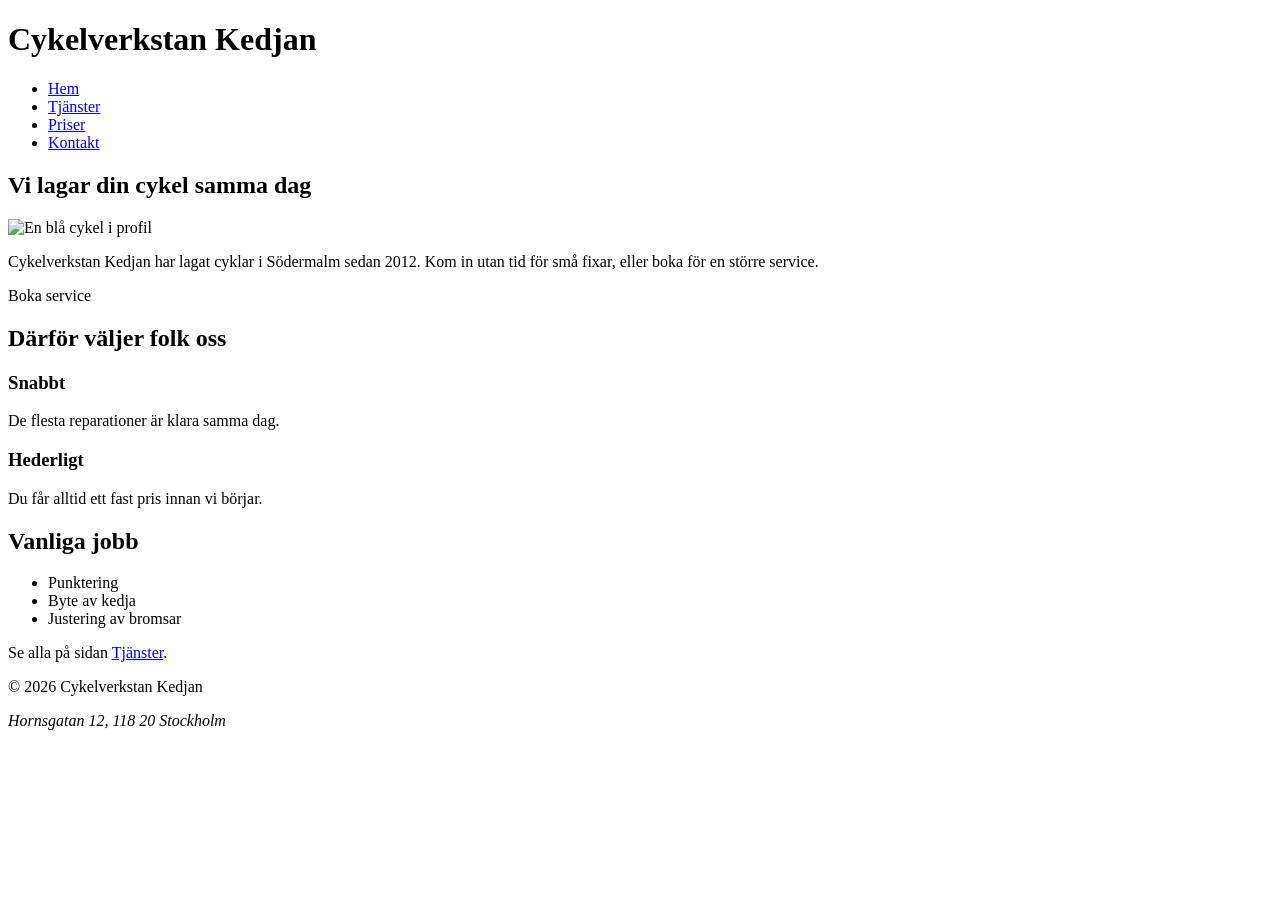
==== index.html @ ac28c9e2 "Rätta: footer ligger som en div. Adressen ligger inte i en <address>" ====
<!DOCTYPE html>
<html lang="sv">

<head>
  <meta charset="UTF-8">
  <title>Cykelverkstan Kedjan - Vi lagar samma dag</title>
  <link rel="stylesheet" href="css/styles.css">
</head>

<body>
  <div class="header">
    <h1>Cykelverkstan Kedjan</h1>
    <ul class="meny">
      <li><a href="index.html">Hem</a></li>
      <li><a href="tjanster.html">Tjänster</a></li>
      <li><a href="priser.html">Priser</a></li>
      <li><a href="kontakt.html">Kontakt</a></li>
    </ul>
  </div>

  <main>
    <section id="hem">
      <h2>Vi lagar din cykel samma dag</h2>
      <img src="images/verkstan.svg" alt="En blå cykel i profil">
      <p>Cykelverkstan Kedjan har lagat cyklar i Södermalm sedan 2012. Kom in utan tid för små fixar, eller boka för en
        större service.</p>
      <div class="knapp">Boka service</div>
    </section>

    <section id="varfor">
      <h2>Därför väljer folk oss</h2>
      <h3>Snabbt</h3>
      <p>De flesta reparationer är klara samma dag.</p>
      <h3>Hederligt</h3>
      <p>Du får alltid ett fast pris innan vi börjar.</p>
    </section>

    <section id="meny">
      <h2>Vanliga jobb</h2>
      <ul>
        <li>Punktering</li>
        <li>Byte av kedja
        <li>Justering av bromsar
      </ul>
      <p>Se alla på sidan <a href="tjanster.html">Tjänster</a>.</p>
    </section>
  </main>

  <footer>
    <p>© 2026 Cykelverkstan Kedjan</p>
    <address>
      Hornsgatan 12, 118 20 Stockholm
    </address>
  </footer>
</body>

</html>
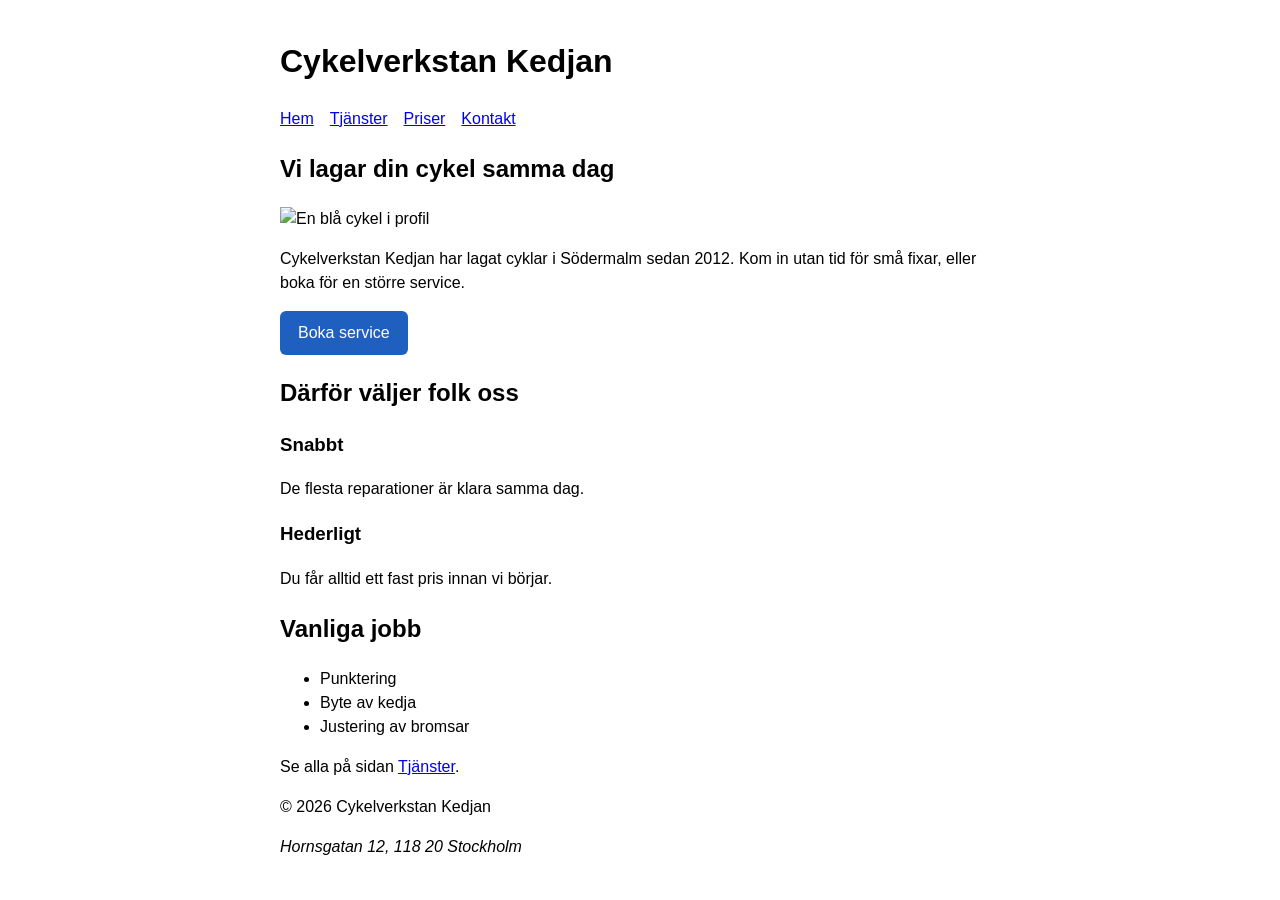
==== commit 0cce18fa: "Rätta: styling för knappar fungerade inte korrekt. index använde div istället för <a> för länk" ====
--- a/index.html
+++ b/index.html
@@ -3,28 +3,31 @@
 
 <head>
   <meta charset="UTF-8">
+  <meta name="viewport" content="width=device-width, initial-scale=1.0">
   <title>Cykelverkstan Kedjan - Vi lagar samma dag</title>
-  <link rel="stylesheet" href="css/styles.css">
+  <link rel="stylesheet" href="css/style.css">
 </head>
 
 <body>
-  <div class="header">
+  <header>
     <h1>Cykelverkstan Kedjan</h1>
-    <ul class="meny">
-      <li><a href="index.html">Hem</a></li>
-      <li><a href="tjanster.html">Tjänster</a></li>
-      <li><a href="priser.html">Priser</a></li>
-      <li><a href="kontakt.html">Kontakt</a></li>
-    </ul>
-  </div>
+    <nav aria-label="Huvudmeny">
+      <ul class="meny">
+        <li><a href="index.html">Hem</a></li>
+        <li><a href="tjanster.html">Tjänster</a></li>
+        <li><a href="priser.html">Priser</a></li>
+        <li><a href="kontakt.html">Kontakt</a></li>
+      </ul>
+    </nav>
+  </header>
 
   <main>
-    <section id="hem">
+    <section id="hero">
       <h2>Vi lagar din cykel samma dag</h2>
       <img src="images/verkstan.svg" alt="En blå cykel i profil">
       <p>Cykelverkstan Kedjan har lagat cyklar i Södermalm sedan 2012. Kom in utan tid för små fixar, eller boka för en
         större service.</p>
-      <div class="knapp">Boka service</div>
+      <a href="kontakt.html" class="knapp">Boka service</a>
     </section>
 
     <section id="varfor">
@@ -35,7 +38,7 @@
       <p>Du får alltid ett fast pris innan vi börjar.</p>
     </section>
 
-    <section id="meny">
+    <section id="vanliga-jobb">
       <h2>Vanliga jobb</h2>
       <ul>
         <li>Punktering</li>
--- a/css/style.css
+++ b/css/style.css
@@ -0,0 +1,37 @@
+body {
+  font-family: Arial, sans-serif;
+  max-width: 720px;
+  margin: 0 auto;
+  padding: 16px;
+  line-height: 1.5;
+}
+
+.meny {
+  list-style: none;
+  display: flex;
+  gap: 16px;
+  padding: 0;
+}
+
+.knapp {
+  display: inline-block;
+  background-color: #1f5fbf;
+  color: #ffffff;
+  padding: 10px 18px;
+  text-decoration: none;
+  border-radius: 6px;
+}
+
+.pris {
+  color: #bbbbbb;
+  font-weight: bold;
+}
+
+table {
+  border-collapse: collapse;
+}
+
+td {
+  border: 1px solid #ccc;
+  padding: 6px 12px;
+}
